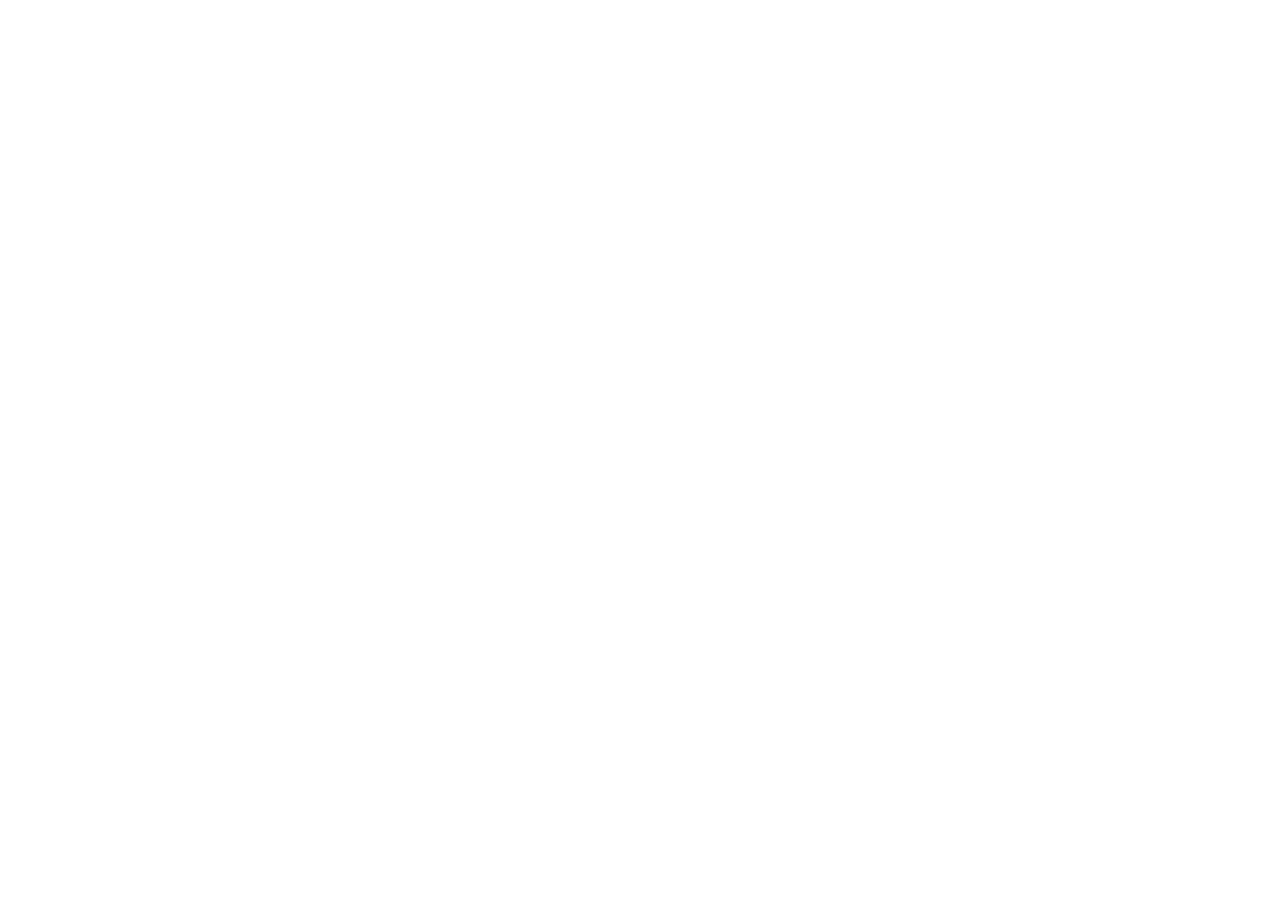
==== RandomQuotes.html @ 0c3ff65b "Add files via upload" ====
<!DOCTYPE html>
<html lang="en" id="html">
<head>
    <meta charset="UTF-8">
    <meta name="viewport" content="width=device-width, initial-scale=1.0">
    <link href="RandomQuotes.css" rel="stylesheet" type="text/css">
    <title>DOM Manipulation</title>
</head>
<body>
    <div id="container">
        
    </div>
    <script src="RandomQuotes.js"></script>
</body>
</html>
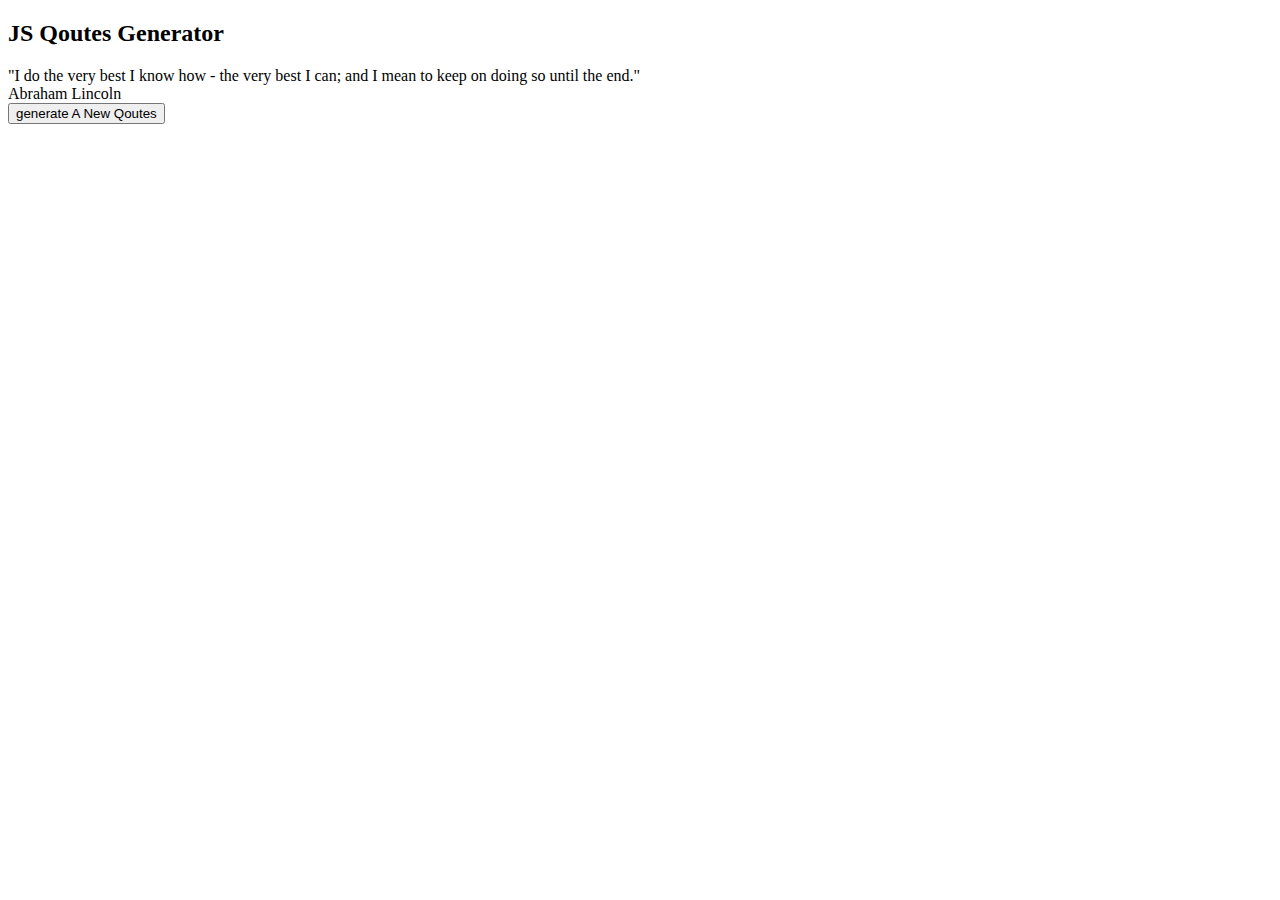
==== commit b2d8f5c8: "Update RandomQuotes.html" ====
--- a/RandomQuotes.html
+++ b/RandomQuotes.html
@@ -4,12 +4,43 @@
     <meta charset="UTF-8">
     <meta name="viewport" content="width=device-width, initial-scale=1.0">
     <link href="RandomQuotes.css" rel="stylesheet" type="text/css">
+    <!-- Link the font -->
+    <link rel="preconnect" href="https://fonts.googleapis.com">
+    <link rel="preconnect" href="https://fonts.gstatic.com" crossorigin>
+    <link href="https://fonts.googleapis.com/css2?family=Roboto:ital,wght@1,100&display=swap" rel="stylesheet">
+    <!-- Fonawesome -->
+    <link rel="stylesheet" href="https://cdnjs.cloudflare.com/ajax/libs/font-awesome/6.5.1/css/all.min.css" integrity="sha512-DTOQO9RWCH3ppGqcWaEA1BIZOC6xxalwEsw9c2QQeAIftl+Vegovlnee1c9QX4TctnWMn13TZye+giMm8e2LwA==" crossorigin="anonymous" referrerpolicy="no-referrer" />
     <title>DOM Manipulation</title>
 </head>
 <body>
-    <div id="container">
-        
+    <div class="container">
+
+        <div class="header">
+            <h2>JS Qoutes Generator</h2>
+        </div>
+
+        <div class="main">
+
+            <div class="text-area">
+                <span class="qoute">"I do the very best I know how - the very best I can;
+                and I mean to keep on doing so until the end."</span>
+            </div>
+
+            <div class="person">
+                Abraham Lincoln
+
+            </div> 
+
+            <div class="button">
+                <button id="generate">generate A New Qoutes</button>
+            </div>   
+
+        </div>
+
     </div>
+
+    <!-- Scripts -->
     <script src="RandomQuotes.js"></script>
+    
 </body>
-</html>+</html>
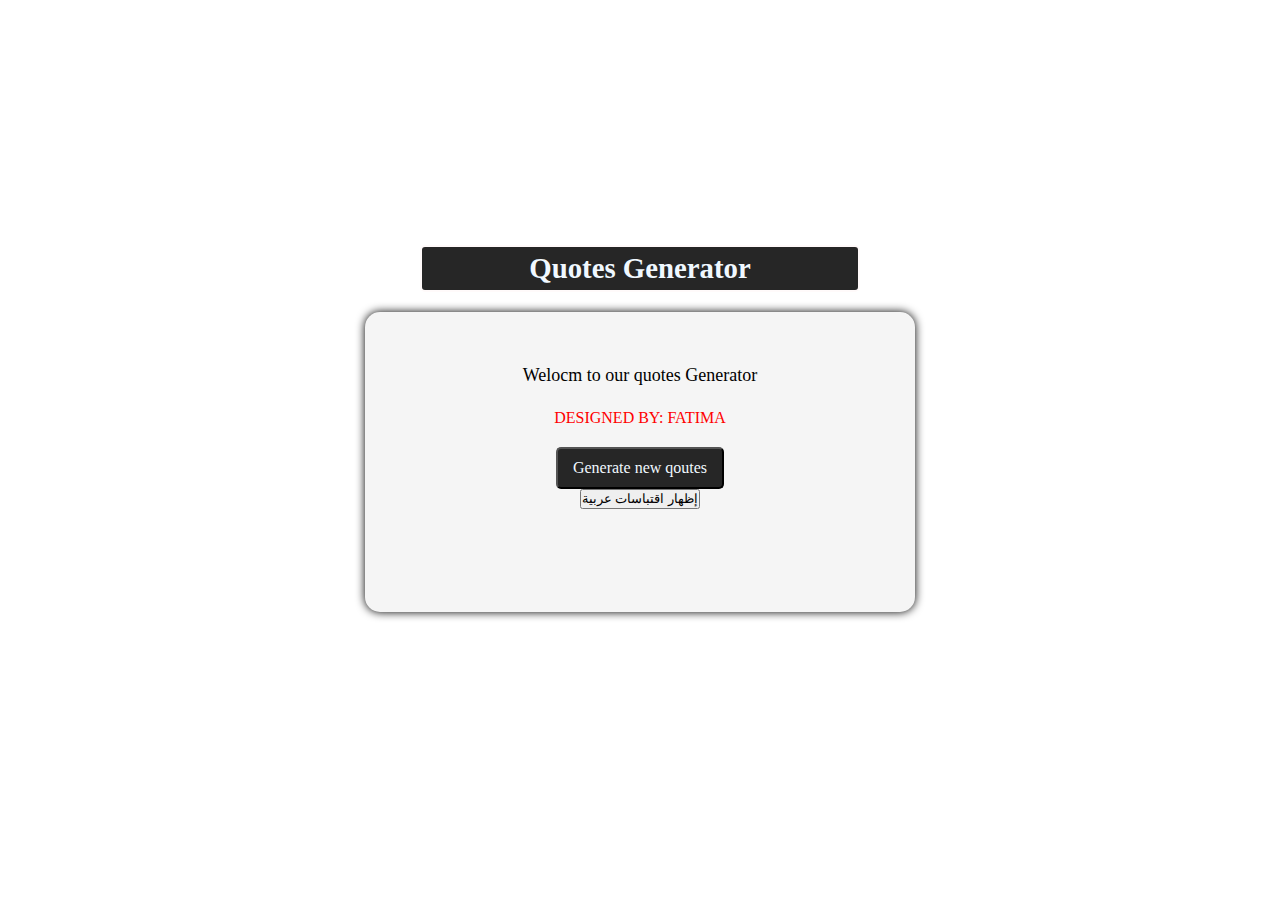
==== commit 616aa8dd: "Update RandomQuotes.html" ====
--- a/RandomQuotes.html
+++ b/RandomQuotes.html
@@ -16,24 +16,24 @@
     <div class="container">
 
         <div class="header">
-            <h2>JS Qoutes Generator</h2>
+            <h2>Quotes Generator</h2>
         </div>
 
         <div class="main">
 
             <div class="text-area">
-                <span class="qoute">"I do the very best I know how - the very best I can;
-                and I mean to keep on doing so until the end."</span>
+                <span class="quote">Welocm to our quotes Generator</span>
             </div>
 
-            <div class="person">
-                Abraham Lincoln
-
-            </div> 
+            <div class="person">designed by: Fatima</div> 
 
             <div class="button">
-                <button id="generate">generate A New Qoutes</button>
+                <button id="generate">Generate new qoutes</button>
             </div>   
+
+            <div id="button2">
+                <button id="arabicQuotes">إظهار اقتباسات عربية</button>
+            </div>
 
         </div>
 
@@ -41,6 +41,6 @@
 
     <!-- Scripts -->
     <script src="RandomQuotes.js"></script>
-    
+
 </body>
 </html>
--- a/RandomQuotes.css
+++ b/RandomQuotes.css
@@ -0,0 +1,66 @@
+*{
+    margin: 0;
+    padding: 0;
+    box-sizing: border-box;
+    font-family: 'lato', sans-serif;
+    font-family: candara;
+}
+
+body{
+    display: flex;
+    justify-content: center;
+    align-items: center;
+    height: 100vh;
+    text-align: center;
+    background: url(library.jpg) no-repeat center center/ cover;
+}
+
+.container{
+    width: 550px;
+    height: 450px;
+}
+
+.header{
+    font-size: larger;
+    border: solid 2px snow;
+    color: aliceblue;
+    background-color: #262626;
+    padding: 5px;
+    width: 80%;
+    margin: 20px auto;
+    border-radius: 5px;
+}
+
+.main{
+    width: 100%;
+    height: 300px;
+    background-color: whitesmoke;
+    border-radius: 15px;
+    padding: 50px 40px;
+    box-shadow: 0 0 10px;
+}
+
+.main .text-area{
+    font-size: large;
+    line-height: 1.5;
+}
+
+.main .person{
+    font-size: medium;
+    color: red;
+    text-transform: uppercase;
+    margin-top: 20px;
+}
+
+.main #generate{
+    background-color: #262626;
+    color: aliceblue;
+    border-radius: 5px;
+    font-size: medium;
+    padding: 10px 15px;
+    margin-top: 20px;    
+}
+
+#generate button:active{
+    background-color: aquamarine;
+}
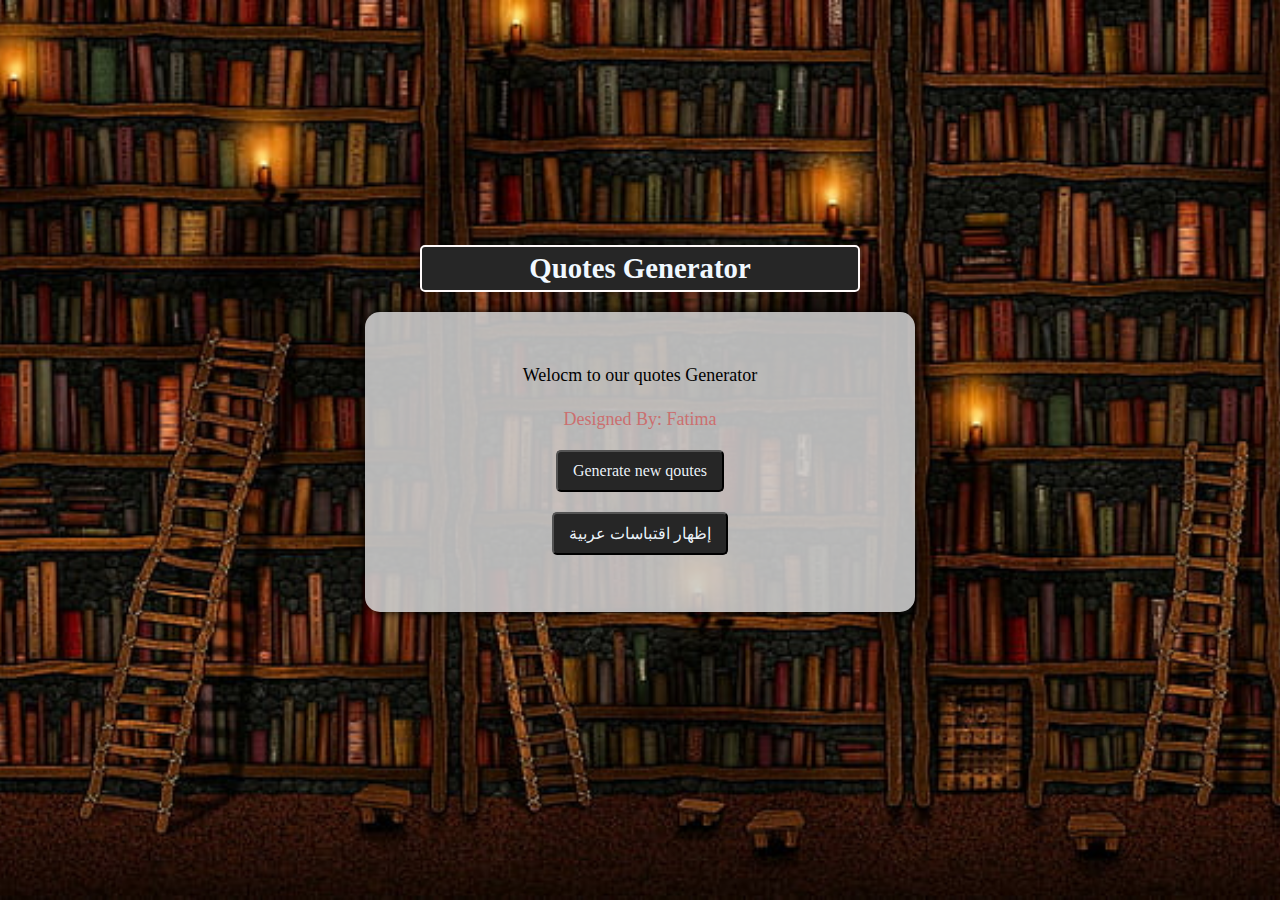
==== commit bd6d0fe9: "Update and rename index.html to RandomQuotes.html" ====
--- a/RandomQuotes.html
+++ b/RandomQuotes.html
@@ -10,7 +10,7 @@
     <link href="https://fonts.googleapis.com/css2?family=Roboto:ital,wght@1,100&display=swap" rel="stylesheet">
     <!-- Fonawesome -->
     <link rel="stylesheet" href="https://cdnjs.cloudflare.com/ajax/libs/font-awesome/6.5.1/css/all.min.css" integrity="sha512-DTOQO9RWCH3ppGqcWaEA1BIZOC6xxalwEsw9c2QQeAIftl+Vegovlnee1c9QX4TctnWMn13TZye+giMm8e2LwA==" crossorigin="anonymous" referrerpolicy="no-referrer" />
-    <title>DOM Manipulation</title>
+    <title>Random Quotes</title>
 </head>
 <body>
     <div class="container">
--- a/RandomQuotes.css
+++ b/RandomQuotes.css
@@ -34,7 +34,7 @@
 .main{
     width: 100%;
     height: 300px;
-    background-color: whitesmoke;
+    background-color: rgba(203, 203, 203, 0.897);
     border-radius: 15px;
     padding: 50px 40px;
     box-shadow: 0 0 10px;
@@ -46,15 +46,24 @@
 }
 
 .main .person{
-    font-size: medium;
-    color: red;
-    text-transform: uppercase;
+    font-size: large;
+    color: rgb(203, 111, 111);
+    text-transform: capitalize;
     margin-top: 20px;
 }
 
-.main #generate{
+.main #generate {
     background-color: #262626;
-    color: aliceblue;
+    color: rgba(240, 248, 255, 0.973);
+    border-radius: 5px;
+    font-size: medium;
+    padding: 10px 15px;
+    margin-top: 20px;    
+}
+
+.main #arabicQuotes {
+    background-color: #262626;
+    color: rgba(240, 248, 255, 0.973);
     border-radius: 5px;
     font-size: medium;
     padding: 10px 15px;
